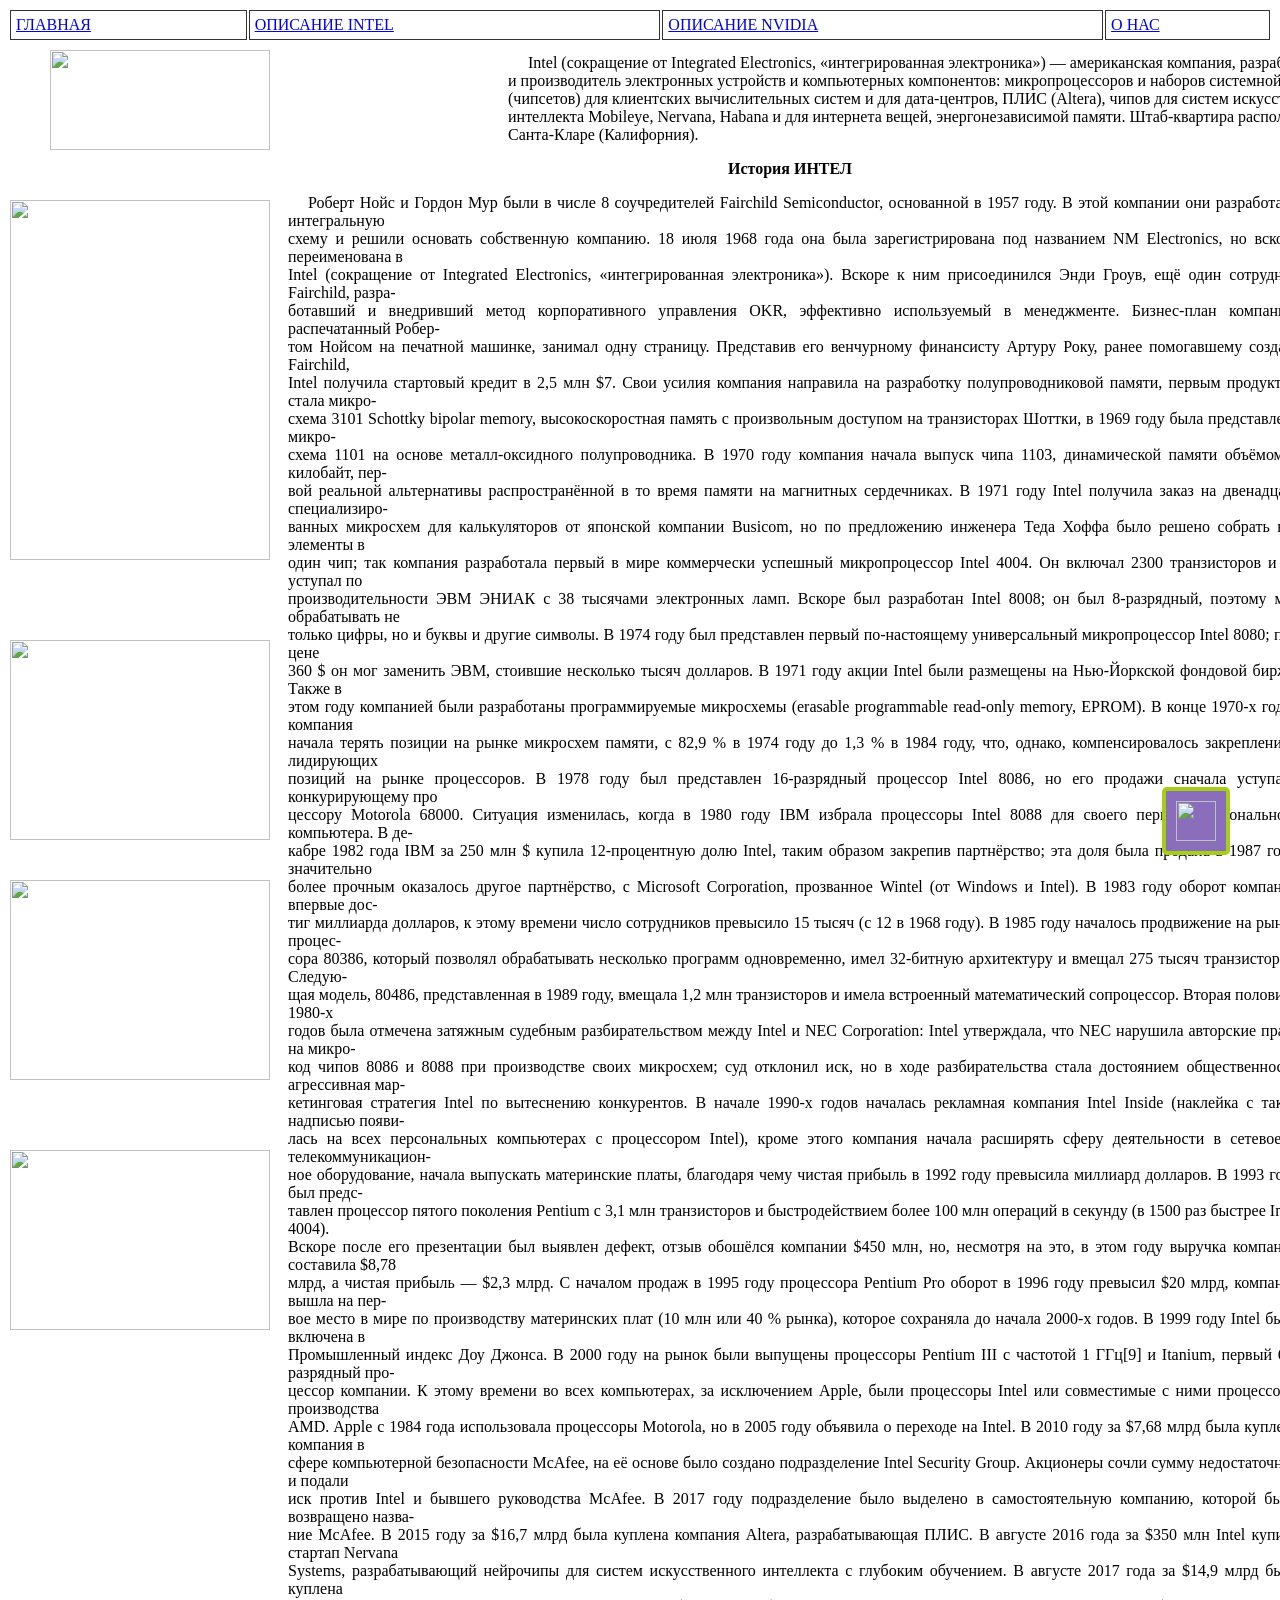
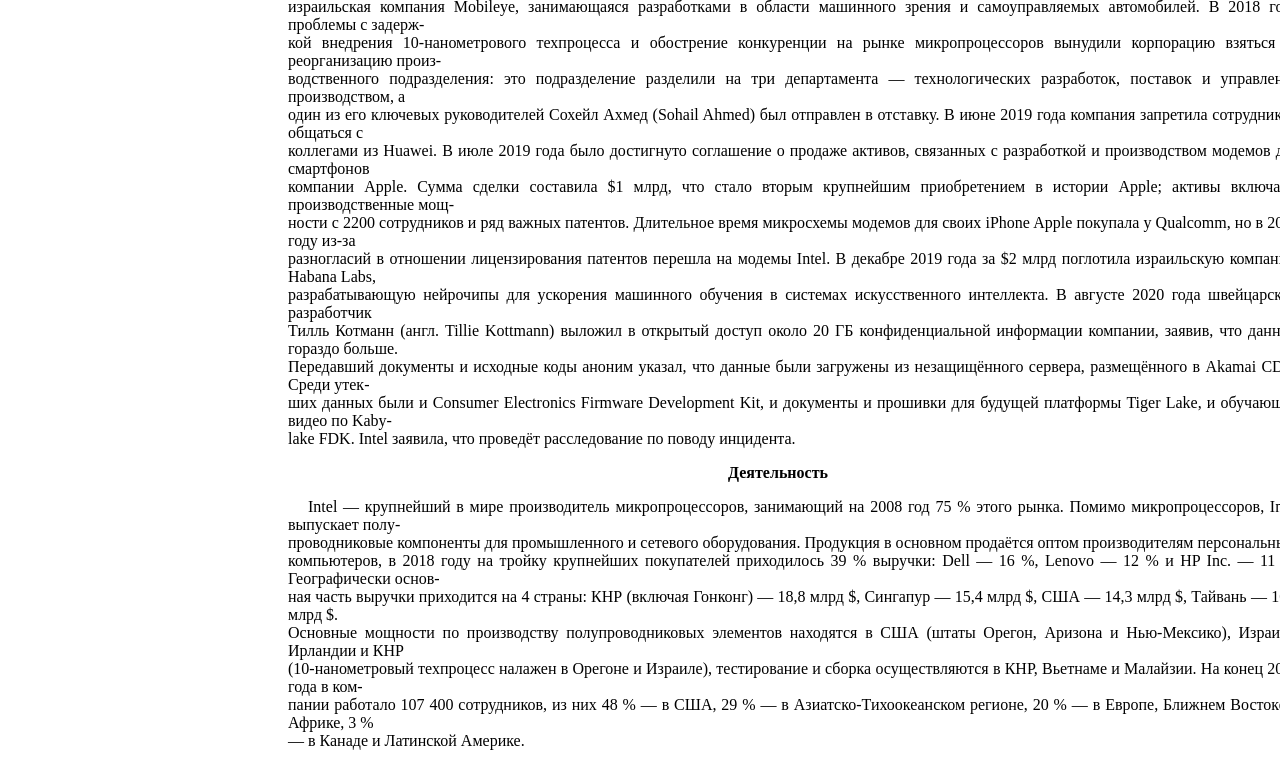
==== index2.html @ 2e9cc4ae "Add files via upload" ====
<!DOCTYPE html >
<html lang="ru">
<head>
  <meta charset="utf-8">
  <link rel="stylesheet" type="text/css" href="master.css" >
    <title>ВСЁ О INTEL И NVIDIA</title>




<a href=" " title="Вернуться к началу" class="topbutton"><img src="../localhost 3/images/back.png" width="40" height="40"></a>

<style>
  table {
   width: 100%; /* Ширина таблицы */
  }
  td {
   border: 1px solid #333; /* Параметры рамки */
   padding: 5px; /* Поля в ячейках */
   position: relative; /* Относительное позиционирование */
   left: 0; right: 0; /* По ширине ячейки */
   top: 0; bottom: 0; /* По высоте ячейки */
   table-layout: fixed;
  }
  
 </style>
</head>

<body>
  <table>
   <tr>
    <td><a href="index.html">ГЛАВНАЯ</a></td>
    <td><a href="index2.html">ОПИСАНИЕ INTEL</a></td>
    <td><a href="index3.html">ОПИСАНИЕ NVIDIA</a></td>
    <td><a href="index4.html">О НАС</a></td>
   </tr>
 </table>
</body>

<header>
    <div class="dk">
      <img src="../localhost 3/images/Без названия.png">
    </div>

    <div class="westfoto">
        <img src="../localhost 3/images/05.jpg">
    </div>

    <div class="westfotocom">
        <img src="../localhost 3/images/fb6e4aab-fdce-274f-11f4-eab34a9cb2b7_ (3).jpg">
    </div>

    <div class="post">
        <img src="../localhost 3/images/fb6e4aab-fdce-274f-11f4-eab34a9cb2b7_ (2).jpg">
    </div>

    <div class="lga">
        <img src="../localhost 3/images/intel-3.png">
    </div>


  </header>


<div>
    <p class="pc">
        Intel (сокращение от Integrated Electronics, «интегрированная электроника») — американская компания, разработчик<br> и 
        производитель электронных устройств и компьютерных компонентов: микропроцессоров и наборов 
        системной логики<br> (чипсетов) для клиентских вычислительных систем и для дата-центров, ПЛИС (Altera), чипов для систем
        искусственного<br> интеллекта Mobileye, Nervana, Habana и для интернета вещей, энергонезависимой памяти.
        Штаб-квартира расположена в<br> Санта-Кларе (Калифорния). 
    </p>
</div>


<div>
    <p class="qq">
        История ИНТЕЛ
    </p>
</div>

<div>
    <p class="west">
        Роберт Нойс и Гордон Мур были в числе 8 соучредителей Fairchild Semiconductor, основанной в 1957 году. В этой компании они разработали интегральную<br> схему и решили основать собственную компанию. 18 июля 1968 года она была зарегистрирована под названием NM Electronics, но вскоре переименована в<br> Intel (сокращение от Integrated Electronics, «интегрированная электроника»). Вскоре к ним присоединился Энди Гроув, ещё один сотрудник Fairchild, разра-<br>ботавший и внедривший метод корпоративного управления OKR, эффективно используемый в менеджменте. Бизнес-план компании, распечатанный Робер-<br>том Нойсом на печатной машинке, занимал одну страницу. Представив его венчурному финансисту Артуру Року, ранее помогавшему создать Fairchild, <br>Intel получила стартовый кредит в 2,5 млн $7.

        Свои усилия компания направила на разработку полупроводниковой памяти, первым продуктом стала микро-<br>схема 3101 Schottky bipolar memory, высокоскоростная память с произвольным доступом на транзисторах Шоттки, в 1969 году была представлена микро-<br>схема 1101 на основе металл-оксидного полупроводника. В 1970 году компания начала выпуск чипа 1103, динамической памяти объёмом 1 килобайт, пер-<br>вой реальной альтернативы распространённой в то время памяти на магнитных сердечниках.

        В 1971 году Intel получила заказ на двенадцать специализиро-<br>ванных микросхем для калькуляторов от японской компании Busicom, но по предложению инженера Теда Хоффа было решено собрать все элементы в <br>один чип; так компания разработала первый в мире коммерчески успешный микропроцессор Intel 4004. Он включал 2300 транзисторов и не уступал по <br>производительности ЭВМ ЭНИАК с 38 тысячами электронных ламп. Вскоре был разработан Intel 8008; он был 8-разрядный, поэтому мог обрабатывать не<br> только цифры, но и буквы и другие символы. В 1974 году был представлен первый по-настоящему универсальный микропроцессор Intel 8080; при цене <br>360 $ он мог заменить ЭВМ, стоившие несколько тысяч долларов. В 1971 году акции Intel были размещены на Нью-Йоркской фондовой бирже. Также в <br>этом году компанией были разработаны программируемые микросхемы (erasable programmable read-only memory, EPROM).

        В конце 1970-х годов компания <br>начала терять позиции на рынке микросхем памяти, с 82,9 % в 1974 году до 1,3 % в 1984 году, что, однако, компенсировалось закреплением лидирующих <br>позиций на рынке процессоров. В 1978 году был представлен 16-разрядный процессор Intel 8086, но его продажи сначала уступали конкурирующему про<br>цессору Motorola 68000. Ситуация изменилась, когда в 1980 году IBM избрала процессоры Intel 8088 для своего первого персонального компьютера. В де-<br>кабре 1982 года IBM за 250 млн $ купила 12-процентную долю Intel, таким образом закрепив партнёрство; эта доля была продана в 1987 году, значительно<br> более прочным оказалось другое партнёрство, с Microsoft Corporation, прозванное Wintel (от Windows и Intel). В 1983 году оборот компании впервые дос-<br>тиг миллиарда долларов, к этому времени число сотрудников превысило 15 тысяч (с 12 в 1968 году). В 1985 году началось продвижение на рынок процес-<br>сора 80386, который позволял обрабатывать несколько программ одновременно, имел 32-битную архитектуру и вмещал 275 тысяч транзисторов. Следую-<br>щая модель, 80486, представленная в 1989 году, вмещала 1,2 млн транзисторов и имела встроенный математический сопроцессор. Вторая половина 1980-х <br>годов была отмечена затяжным судебным разбирательством между Intel и NEC Corporation: Intel утверждала, что NEC нарушила авторские права на микро-<br>код чипов 8086 и 8088 при производстве своих микросхем; суд отклонил иск, но в ходе разбирательства стала достоянием общественности агрессивная мар-<br>кетинговая стратегия Intel по вытеснению конкурентов.

        В начале 1990-х годов началась рекламная кoмпания Intel Inside (наклейка с такой надписью появи-<br>лась на всех персональных компьютерах с процессором Intel), кроме этого компания начала расширять сферу деятельности в сетевое и телекоммуникацион-<br>ное оборудование, начала выпускать материнские платы, благодаря чему чистая прибыль в 1992 году превысила миллиард долларов. В 1993 году был предс-<br>тавлен процессор пятого поколения Pentium с 3,1 млн транзисторов и быстродействием более 100 млн операций в секунду (в 1500 раз быстрее Intel 4004). <br>Вскоре после его презентации был выявлен дефект, отзыв обошёлся компании $450 млн, но, несмотря на это, в этом году выручка компании составила $8,78 <br>млрд, а чистая прибыль — $2,3 млрд. С началом продаж в 1995 году процессора Pentium Pro оборот в 1996 году превысил $20 млрд, компания вышла на пер-<br>вое место в мире по производству материнских плат (10 млн или 40 % рынка), которое сохраняла до начала 2000-х годов. В 1999 году Intel была включена в <br>Промышленный индекс Доу Джонса. В 2000 году на рынок были выпущены процессоры Pentium III с частотой 1 ГГц[9] и Itanium, первый 64-разрядный про-<br>цессор компании. К этому времени во всех компьютерах, за исключением Apple, были процессоры Intel или совместимые с ними процессоры производства<br> AMD. Apple с 1984 года использовала процессоры Motorola, но в 2005 году объявила о переходе на Intel.

        В 2010 году за $7,68 млрд была куплена компания в<br> сфере компьютерной безопасности McAfee, на её основе было создано подразделение Intel Security Group. Акционеры сочли сумму недостаточной и подали<br> иск против Intel и бывшего руководства McAfee. В 2017 году подразделение было выделено в самостоятельную компанию, которой было возвращено назва-<br>ние McAfee.

        В 2015 году за $16,7 млрд была куплена компания Altera, разрабатывающая ПЛИС.

        В августе 2016 года за $350 млн Intel купила стартап Nervana<br> Systems, разрабатывающий нейрочипы для систем искусственного интеллекта с глубоким обучением.

        В августе 2017 года за $14,9 млрд была куплена <br>израильская компания Mobileye, занимающаяся разработками в области машинного зрения и самоуправляемых автомобилей.

        В 2018 году проблемы с задерж-<br>кой внедрения 10-нанометрового техпроцесса и обострение конкуренции на рынке микропроцессоров вынудили корпорацию взяться за реорганизацию произ-<br>водственного подразделения: это подразделение разделили на три департамента — технологических разработок, поставок и управления производством, а <br>один из его ключевых руководителей Сохейл Ахмед (Sohail Ahmed) был отправлен в отставку.

        В июне 2019 года компания запретила сотрудникам общаться с<br> коллегами из Huawei.

        В июле 2019 года было достигнуто соглашение о продаже активов, связанных с разработкой и производством модемов для смартфонов<br> компании Apple. Сумма сделки составила $1 млрд, что стало вторым крупнейшим приобретением в истории Apple; активы включают производственные мощ-<br>ности с 2200 сотрудников и ряд важных патентов. Длительное время микросхемы модемов для своих iPhone Apple покупала у Qualcomm, но в 2018 году из-за <br>разногласий в отношении лицензирования патентов перешла на модемы Intel.

        В декабре 2019 года за $2 млрд поглотила израильскую компанию Habana Labs,<br> разрабатывающую нейрочипы для ускорения машинного обучения в системах искусственного интеллекта.

        В августе 2020 года швейцарский разработчик <br>Тилль Котманн (англ. Tillie Kottmann) выложил в открытый доступ около 20 ГБ конфиденциальной информации компании, заявив, что данных гораздо больше. <br>Передавший документы и исходные коды аноним указал, что данные были загружены из незащищённого сервера, размещённого в Akamai CDN. Среди утек-<br>ших данных были и Consumer Electronics Firmware Development Kit, и документы и прошивки для будущей платформы Tiger Lake, и обучающие видео по Kaby-<br>lake FDK. Intel заявила, что проведёт расследование по поводу инцидента.
    </p>
</div>

<div>
    <p class="qq">
        Деятельность
    </p>
</div>

<div>
    <p class="classwork">
        Intel — крупнейший в мире производитель микропроцессоров, занимающий на 2008 год 75 % этого рынка. Помимо микропроцессоров, Intel выпускает полу-<br>проводниковые компоненты для промышленного и сетевого оборудования. Продукция в основном продаётся оптом производителям персональных <br>компьютеров, в 2018 году на тройку крупнейших покупателей приходилось 39 % выручки: Dell — 16 %, Lenovo — 12 % и HP Inc. — 11 %. Географически основ-<br>ная часть выручки приходится на 4 страны: КНР (включая Гонконг) — 18,8 млрд $, Сингапур — 15,4 млрд $, США — 14,3 млрд $, Тайвань — 10,6 млрд $.<br>

        Основные мощности по производству полупроводниковых элементов находятся в США (штаты Орегон, Аризона и Нью-Мексико), Израиле, Ирландии и КНР<br> (10-нанометровый техпроцесс налажен в Орегоне и Израиле), тестирование и сборка осуществляются в КНР, Вьетнаме и Малайзии. На конец 2018 года в ком-<br>пании работало 107 400 сотрудников, из них 48 % — в США, 29 % — в Азиатско-Тихоокеанском регионе, 20 % — в Европе, Ближнем Востоке и Африке, 3 % <br>— в Канаде и Латинской Америке.
    </p>
</div>



  </html>
---- master.css ----
.pc {
    text-align: justify;
    width: 80%;
    text-indent:20px;
    margin-top: 12px;
    margin-left: 500px;
}

.dc {
    text-align: justify;
    width: 75%;
    font-size: 30px;
}

.logo {
    width: 200px;
}

.logo img{
    float: right;
    width: 220px;
    height: 100px;
    top: 50px;
    left: 1690px;
    position: absolute;
}

.logo1 {
    width: 200px;
}

.logo1 img{
    float: right;
    width: 250px;
    height: 150px;
    top: 170px;
    left: 1665px;
    position: absolute;
}

.dk {
    width: 200px;
}

.dk img{
    float: right;
    width: 220px;
    height: 100px;
    top: 50px;
    left: 50px;
    position: absolute;
}

.qq {
    text-align: justify;
    width: 80%;
    text-indent:20px;
    margin-top: 12px;
    margin-left: 700px;
    font-weight: bolder;
}

.west {
    text-align: justify;
    width: 80%;
    text-indent:20px;
    margin-top: 12px;
    margin-left: 280px; 
}

.westfoto {
    width: 200px;
}

.westfoto img {
    float: right;
    width: 260px;
    height: 360px;
    top: 200px;
    left: 10px;
    position: absolute;
}

.westfotocom {
    width: 200px;
}

.westfotocom img {
    float: right;
    width: 260px;
    height: 200px;
    top: 640px;
    left: 10px;
    position: absolute;
}

.westfotocom1 {
    width: 200px;
}

.westfotocom1 img {
    float: right;
    width: 260px;
    height: 200px;
    top: 580px;
    left: 10px;
    position: absolute;
}

.post {
    width: 200px;
}

.post img {
    float: right;
    width: 260px;
    height: 200px;
    top: 880px;
    left: 10px;
    position: absolute;
}

.post1 {
    width: 200px;
}

.post1 img {
    float: right;
    width: 260px;
    height: 200px;
    top: 830px;
    left: 10px;
    position: absolute;
}

.classwork {
    text-align: justify;
    width: 80%;
    text-indent:20px;
    margin-top: 12px;
    margin-left: 280px;
}

.lga {
    width: 200px;
}

.lga img {
    float: right;
    width: 260px;
    height: 180px;
    top: 1150px;
    left: 10px;
    position: absolute;
}

.lga1 {
    width: 200px;
}

.lga1 img {
    float: right;
    width: 260px;
    height: 240px;
    top: 1100px;
    left: 10px;
    position: absolute;
}

.dk1 {
    width: 200px;
}

.dk1 img{
    float: right;
    width: 270px;
    height: 280px;
    top: 200px;
    left: 10px;
    position: absolute;
}

.qq1 {
    text-align: justify;
    width: 80%;
    text-indent:20px;
    margin-top: 70px;
    margin-left: 700px;
    font-weight: bolder;
}

.classwork1 {
    text-align: justify;
    width: 80%;
    text-indent:20px;
    margin-top: 50px;
    margin-left: 280px;
}

.qq2 {
    text-align: justify;
    width: 80%;
    text-indent:20px;
    margin-top: 40px;
    margin-left: 700px;
    font-weight: bolder;
}

.classwork2 {
    text-align: justify;
    width: 80%;
    text-indent:20px;
    margin-top: 10px;
    margin-left: 280px;
}

.classwork3 {
    text-align: justify;
    width: 80%;
    text-indent:20px;
    margin-top: 60px;
    margin-left: 280px;
}

.topbutton {
    width:40px;
    height:40px;
    border:4px solid #a6ce15;
    background:rgb(139, 110, 187);
    text-align:center;
    padding:10px;
    position:fixed;
    bottom:45px;
    right:50px;
    cursor:pointer;
    color:rgb(0, 0, 0);
    font-family:verdana;
    font-size:12px;
    border-radius: 5px;
    -moz-border-radius: 5px;
    -webkit-border-radius: 5px;
    -khtml-border-radius: 5px;
}

.index444 {
    text-align: center;
    font-weight: bolder;
}
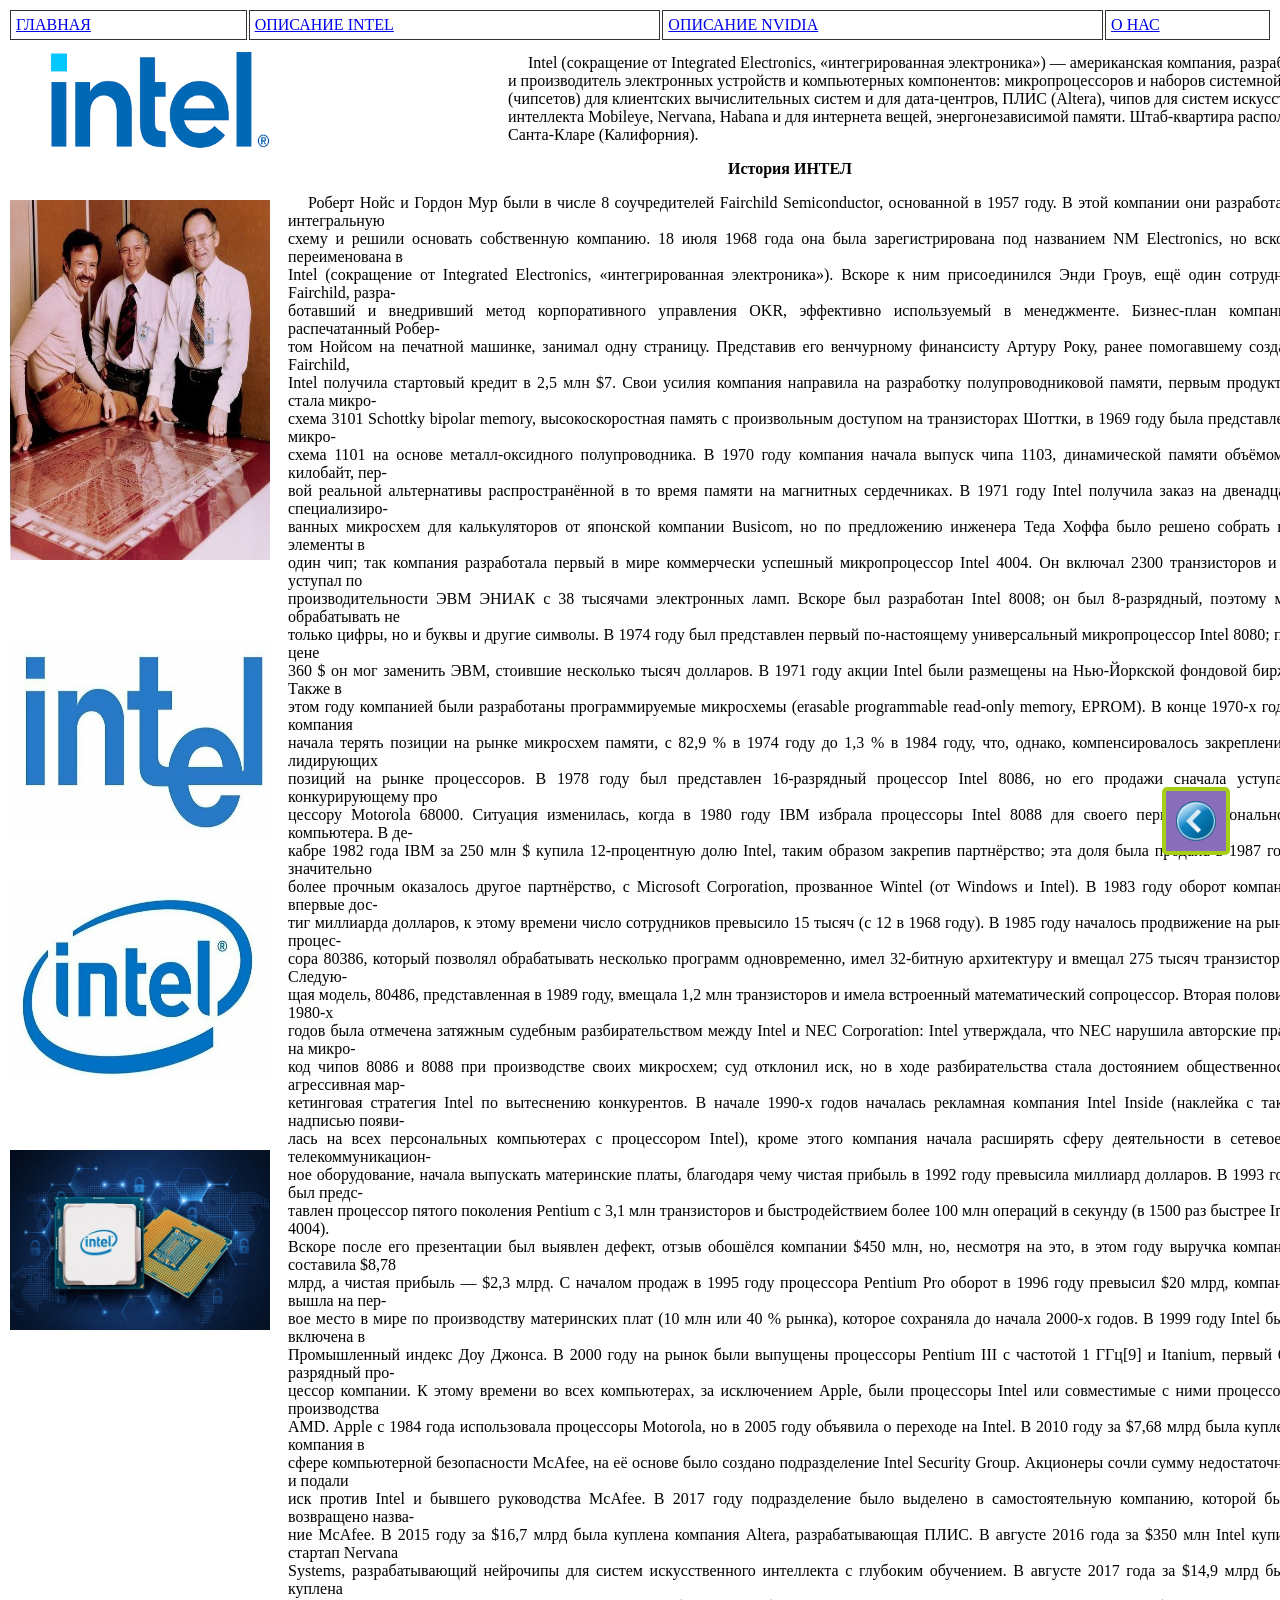
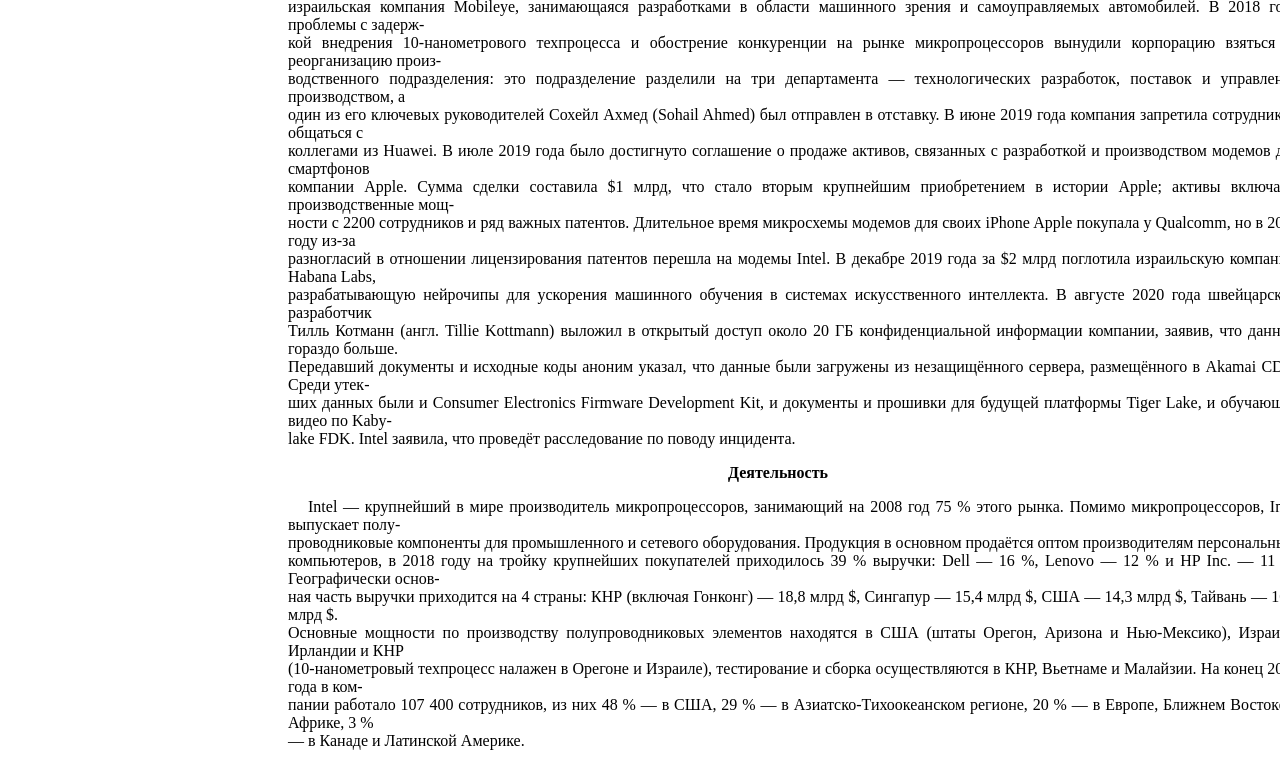
==== commit 37e5aae1: "Update index2.html" ====
--- a/index2.html
+++ b/index2.html
@@ -8,7 +8,7 @@
 
 
 
-<a href=" " title="Вернуться к началу" class="topbutton"><img src="../localhost 3/images/back.png" width="40" height="40"></a>
+<a href=" " title="Вернуться к началу" class="topbutton"><img src="images/back.png" width="40" height="40"></a>
 
 <style>
   table {
@@ -39,23 +39,23 @@
 
 <header>
     <div class="dk">
-      <img src="../localhost 3/images/Без названия.png">
+      <img src="images/Без названия.png">
     </div>
 
     <div class="westfoto">
-        <img src="../localhost 3/images/05.jpg">
+        <img src="images/05.jpg">
     </div>
 
     <div class="westfotocom">
-        <img src="../localhost 3/images/fb6e4aab-fdce-274f-11f4-eab34a9cb2b7_ (3).jpg">
+        <img src="images/fb6e4aab-fdce-274f-11f4-eab34a9cb2b7_ (3).jpg">
     </div>
 
     <div class="post">
-        <img src="../localhost 3/images/fb6e4aab-fdce-274f-11f4-eab34a9cb2b7_ (2).jpg">
+        <img src="images/fb6e4aab-fdce-274f-11f4-eab34a9cb2b7_ (2).jpg">
     </div>
 
     <div class="lga">
-        <img src="../localhost 3/images/intel-3.png">
+        <img src="images/intel-3.png">
     </div>
 
 
@@ -127,4 +127,4 @@
 
 
 
-  </html>+  </html>
